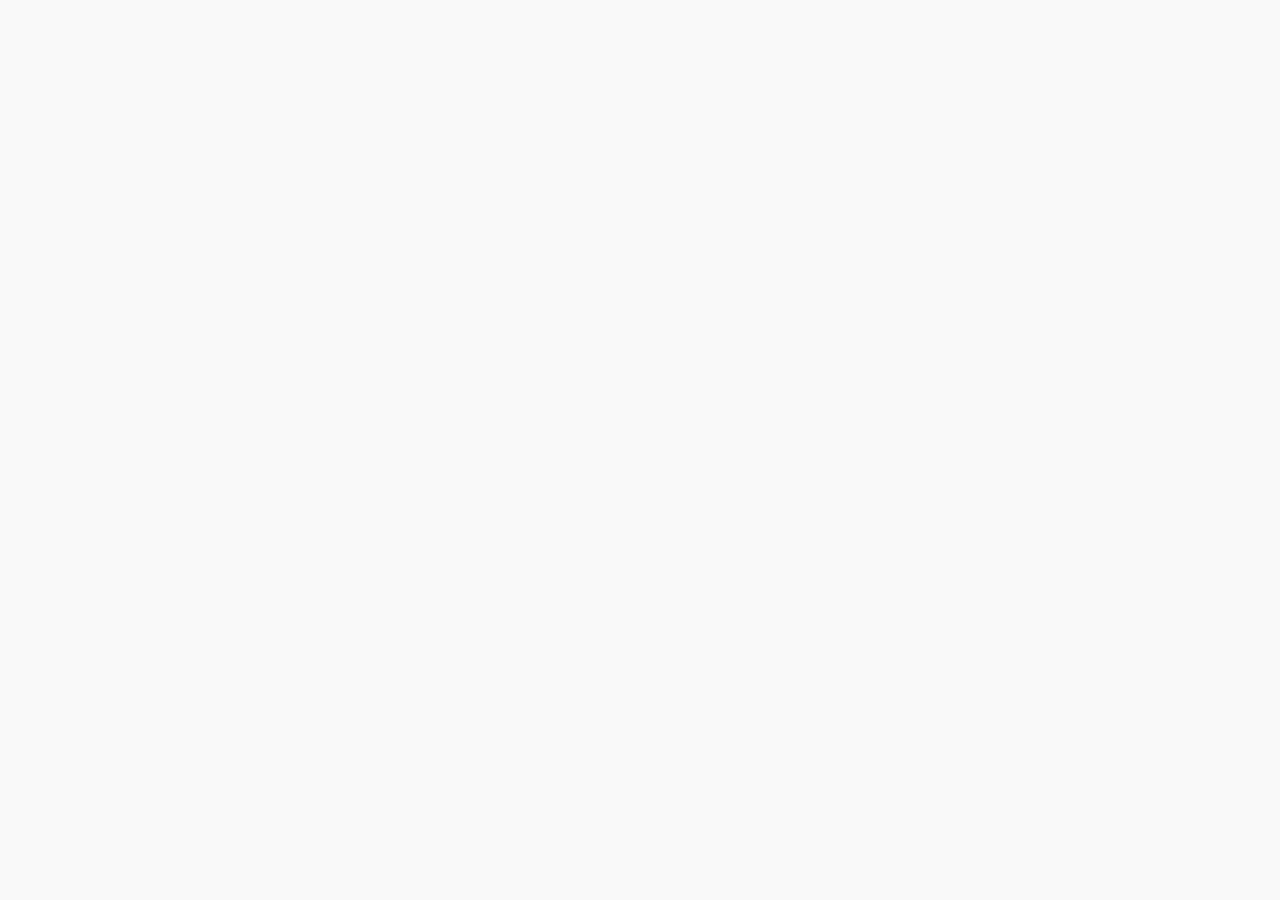
==== Bill.html @ 364ae4d4 "Update Bill.html" ====
<!DOCTYPE html>
<html lang="en">
<head>
    <meta charset="UTF-8">
    <meta name="viewport" content="width=device-width, initial-scale=1.0">
    <title>Responsive Record List</title>
    <style>
        body {
            font-family: Arial, sans-serif;
            padding: 20px;
            background-color: #f8f9fa;
        }
        h1 {
            text-align: center;
            color: #343a40;
        }
        .btn {
            padding: 10px 20px;
            margin: 10px;
            border: none;
            background-color: #007bff;
            color: white;
            cursor: pointer;
            border-radius: 5px;
            transition: background-color 0.3s ease;
        }
        .btn:hover {
            background-color: #0056b3;
        }
        .btn-add, .btn-export {
            display: block;
            margin: 20px auto;
            width: fit-content;
        }
        table {
            width: 100%;
            border-collapse: collapse;
            margin-top: 20px;
            background-color: white;
        }
        th, td {
            border: 1px solid #ddd;
            padding: 12px;
            text-align: center;
        }
        th {
            background-color: #007bff;
            color: white;
        }
        .popup-form {
    display: none;
    position: fixed;
    top: 50%;
    left: 50%;
    transform: translate(-50%, -50%);
    padding: 20px;
    background-color: white;
    box-shadow: 0px 0px 15px rgba(0, 0, 0, 0.3);
    z-index: 1000;
    border-radius: 8px;
    width: 80%; /* Adjust width */
    max-width: 400px; /* Limit the maximum width */
}

.popup-form input, .popup-form select {
    width: 100%;
    padding: 10px;
    margin: 10px 0;
    border: 1px solid #ccc;
    border-radius: 5px;
}

.popup-form .btn-close {
    background-color: #dc3545;
}

.overlay {
    display: none;
    position: fixed;
    top: 0;
    left: 0;
    width: 100%;
    height: 100%;
    background-color: rgba(0, 0, 0, 0.5);
    z-index: 500;
}

@media (max-width: 768px) {
    .popup-form {
        width: 90%; /* Increase width on mobile */
        max-width: 500px; /* Increase the maximum width on mobile */
        padding: 30px; /* Increase padding for a larger form */
    }
    th, td {
        font-size: 14px;
        padding: 8px;
    }
    .btn {
        padding: 8px 16px;
        font-size: 14px;
    }
}
</head>
<body>

    <h1>Title</h1>

    <button class="btn btn-add" onclick="openForm()">Add New Record</button>
    <button class="btn btn-export" onclick="exportToCSV()">Export to CSV</button>

    <table>
        <thead>
            <tr>
                <th>Product</th>
                <th>Description</th>
                <th>Price</th>
                <th>Quantity</th>
                <th>Amount</th>
                <th>Actions</th>
            </tr>
        </thead>
        <tbody id="recordTable">
            <!-- Sample Row -->
            <tr>
                <td>
                    <select disabled>
                        <option value="Petrol">Petrol</option>
                        <option value="Diesel">Diesel</option>
                        <option value="Oil">Oil</option>
                    </select>
                </td>
                <td><input type="text" value="Sample Description" readonly></td>
                <td><input type="number" value="10" readonly></td>
                <td><input type="number" value="1" readonly></td>
                <td><input type="number" value="10" readonly></td>
                <td>
                    <button class="btn" onclick="editRow(this)">Edit</button>
                    <button class="btn" onclick="deleteRow(this)">Delete</button>
                </td>
            </tr>
        </tbody>
        <tfoot>
            <tr>
                <td colspan="4">Total Amount</td>
                <td id="totalAmount">10</td>
                <td></td>
            </tr>
        </tfoot>
    </table>

    <!-- Pop-up Form -->
    <div class="overlay" id="overlay" onclick="closeForm()"></div>
    <div class="popup-form" id="popupForm">
        <h3>Add New Record</h3>
        <label>Product</label>
        <select id="product">
            <option value="Petrol">Petrol</option>
            <option value="Diesel">Diesel</option>
            <option value="Oil">Oil</option>
        </select>
        <label>Description</label>
        <input type="text" id="description">
        <label>Price</label>
        <input type="number" id="price" value="0">
        <label>Quantity</label>
        <input type="number" id="quantity" value="1">
        <button class="btn" onclick="addNewRowFromForm()">Add Record</button>
        <button class="btn btn-close" onclick="closeForm()">Close</button>
    </div>

    <script>
        function calculateTotal() {
            let total = 0;
            const rows = document.querySelectorAll('#recordTable tr');
            rows.forEach(row => {
                const amount = parseFloat(row.cells[4].querySelector('input').value);
                total += isNaN(amount) ? 0 : amount;
            });
            document.getElementById('totalAmount').innerText = total.toFixed(2);
        }

        function openForm() {
            document.getElementById('popupForm').style.display = 'block';
            document.getElementById('overlay').style.display = 'block';
        }

        function closeForm() {
            document.getElementById('popupForm').style.display = 'none';
            document.getElementById('overlay').style.display = 'none';
        }

        function addNewRowFromForm() {
            const product = document.getElementById('product').value;
            const description = document.getElementById('description').value;
            const price = parseFloat(document.getElementById('price').value);
            const quantity = parseInt(document.getElementById('quantity').value);
            const amount = price * quantity;

            // Input validation
            if (description.trim() === '' || isNaN(price) || isNaN(quantity)) {
                alert("Please fill in all fields correctly.");
                return;
            }

            const table = document.getElementById('recordTable');
            const newRow = document.createElement('tr');

            newRow.innerHTML = `
                <td>
                    <select disabled>
                        <option value="Petrol" ${product === 'Petrol' ? 'selected' : ''}>Petrol</option>
                        <option value="Diesel" ${product === 'Diesel' ? 'selected' : ''}>Diesel</option>
                        <option value="Oil" ${product === 'Oil' ? 'selected' : ''}>Oil</option>
                    </select>
                </td>
                <td><input type="text" value="${description}" readonly></td>
                <td><input type="number" value="${price}" readonly></td>
                <td><input type="number" value="${quantity}" readonly></td>
                <td><input type="number" value="${amount.toFixed(2)}" readonly></td>
                <td>
                    <button class="btn" onclick="editRow(this)">Edit</button>
                    <button class="btn" onclick="deleteRow(this)">Delete</button>
                </td>
            `;

            table.appendChild(newRow);
            calculateTotal();
            closeForm();
        }

        function deleteRow(btn) {
            const row = btn.parentNode.parentNode;
            row.parentNode.removeChild(row);
            calculateTotal();
        }

        function editRow(btn) {
            const row = btn.parentNode.parentNode;
            const inputs = row.querySelectorAll('input, select');

            if (btn.textContent === 'Edit') {
                inputs.forEach((input, index) => {
                    if (index < 4) input.removeAttribute('readonly'); // Allow edit on all except Amount
                });
                row.querySelector('select').remove
                                row.querySelector('select').removeAttribute('disabled');
                btn.textContent = 'Save';

                // Attach input listeners
                row.cells[3].querySelector('input').oninput = () => updateAmount(row);
                row.cells[2].querySelector('input').oninput = () => updateAmount(row);
            } else {
                inputs.forEach(input => input.setAttribute('readonly', true));
                row.querySelector('select').setAttribute('disabled', true);
                btn.textContent = 'Edit';
                calculateTotal();
            }
        }

        function updateAmount(row) {
            const qty = parseFloat(row.cells[3].querySelector('input').value);
            const price = parseFloat(row.cells[2].querySelector('input').value);
            const amount = isNaN(qty) || isNaN(price) ? 0 : qty * price;
            row.cells[4].querySelector('input').value = amount.toFixed(2);
        }

        function exportToCSV() {
            const rows = document.querySelectorAll('table tr');
            let csvContent = '';

            rows.forEach(row => {
                const cols = row.querySelectorAll('td, th');
                let csvRow = [];
                cols.forEach(col => {
                    if (col.querySelector('input, select')) {
                        csvRow.push(col.querySelector('input, select').value);
                    } else {
                        csvRow.push(col.innerText);
                    }
                });
                csvContent += csvRow.join(',') + '\n';
            });

            // Create a download link and trigger download
            const downloadLink = document.createElement('a');
            const blob = new Blob([csvContent], { type: 'text/csv' });
            const url = URL.createObjectURL(blob);
            downloadLink.href = url;
            downloadLink.download = 'records.csv';

            document.body.appendChild(downloadLink);
            downloadLink.click();
            document.body.removeChild(downloadLink);
        }

        // Initialize total calculation on page load
        calculateTotal();
    </script>

</body>
</html>
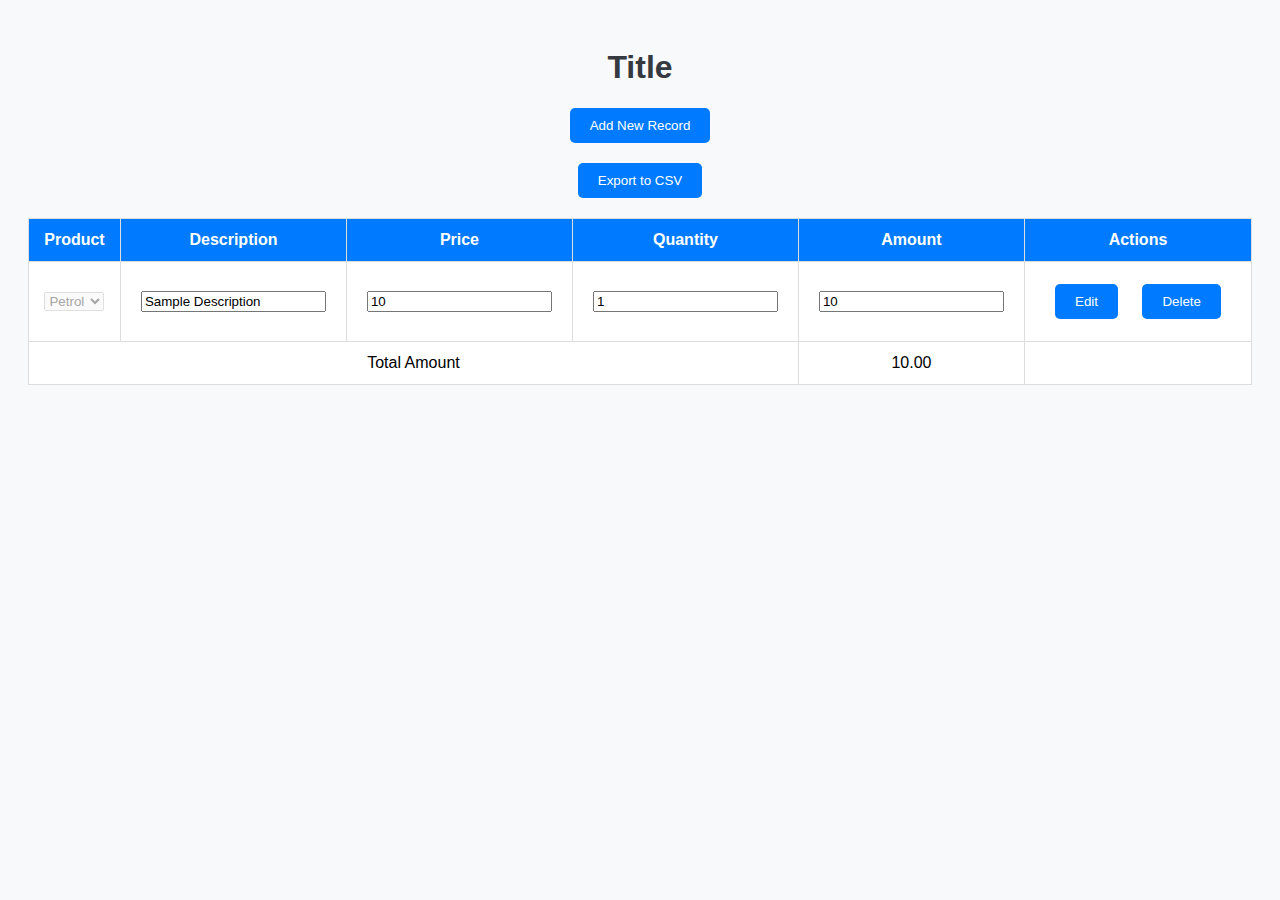
==== commit 9446be5e: "Update Bill.html" ====
--- a/Bill.html
+++ b/Bill.html
@@ -100,6 +100,7 @@
         font-size: 14px;
     }
 }
+</style>
 </head>
 <body>
 
